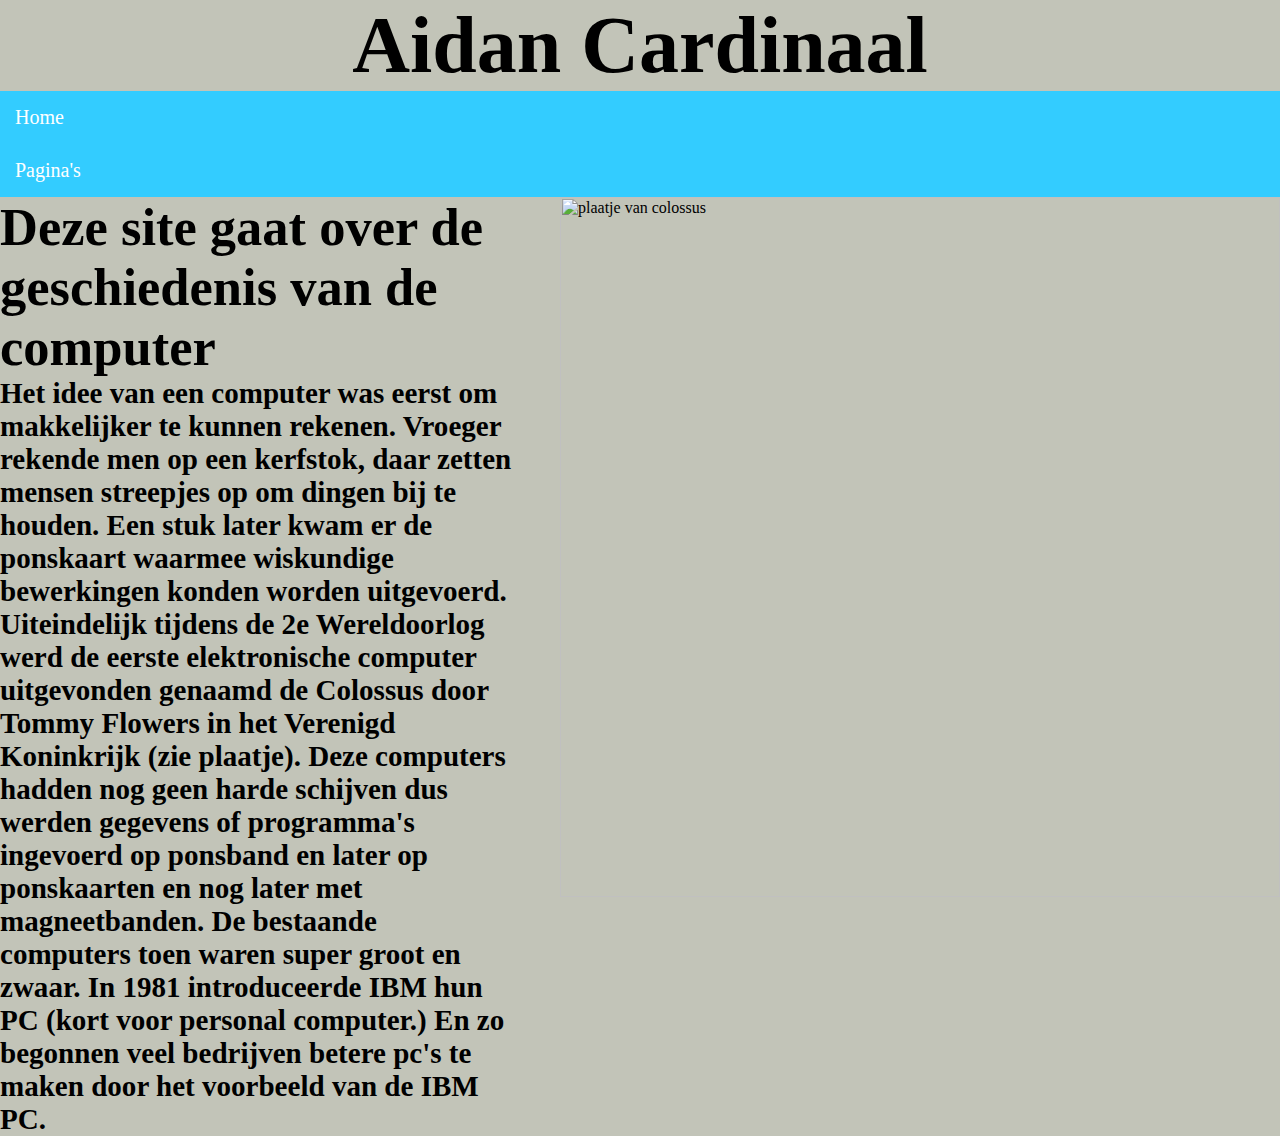
==== 2e.html @ 9d6dd378 "Add files via upload" ====
<html>
 <head>
 <div class="header">
 <h1> Aidan Cardinaal </h1>
 </div>
 <title>Geschiedenis van de computer</title>
<meta http-equiv="content-type" content="text/html; charset=utf-8">
<meta name="author" content="Aidan 4H1">
<meta name="description" content="Een site over de geschiedenis van de computer">
<link rel="stylesheet" type="text/css" href="2e.css">
 </head>


<body>


<div>
 <div>
  <ul>
    <li>
	<div id="Home"> 
	<a href="../Home/index.html"> Home </a> 
	</div>
      <a href="#">Pagina's</a>
      <ul>
	  <li></li>
        <li><a href="2e.html">Site 2</a></li>
        <li><a href="../3e/3e.html">Site 3</a></li>
        <li><a href="../4e/4e.html">Site 4</a></li>
		
      </ul>
    </li>
  </ul>
</div>
</div>
<div class="tekstt">
<h2> Deze site gaat over de geschiedenis van de computer </h2>
<h5>Het idee van een computer was eerst om makkelijker te kunnen rekenen. Vroeger rekende men op een 
kerfstok, daar zetten mensen streepjes op om dingen bij te houden. Een stuk later kwam er de ponskaart waarmee wiskundige bewerkingen konden worden uitgevoerd.
Uiteindelijk tijdens de 2e Wereldoorlog werd de eerste elektronische computer uitgevonden genaamd de Colossus door Tommy Flowers in het Verenigd Koninkrijk (zie plaatje).
Deze computers hadden nog geen harde schijven dus werden gegevens of programma's ingevoerd op ponsband en later op ponskaarten en nog later met magneetbanden.
De bestaande computers toen waren super groot en zwaar. In 1981 introduceerde IBM hun PC (kort voor personal computer.) En zo begonnen veel bedrijven betere pc's te maken door het voorbeeld van de IBM PC. </h5>
<p>
 
</p>
</div>
<div class="tekst">




</div>


<div class="plaatje">
<img src="../afbeeldingen/colossus.jpg"  width="720" height="700" alt="plaatje van colossus"></img>


</div>










  </body>
</html>
---- 2e.css ----
* {
margin: 0px;
padding: 0px;
}



div div {background-color: #33ccff;}
div div a {
    text-decoration: none;
    color: white;
    font-size: 20px;
    padding: 15px;
    display:inline-block;
}
ul {
  display: inline;
  margin: 0;
  padding: 0;
}
 ul li {display: inline-block;}
 ul li:hover {
background: #555;
}
 ul li:hover ul {
display: block;
}
 ul li ul {
  position: absolute;
  width: 200px;
  display: none;
}
 ul li ul li { 
  background: #555; 
  display: block; 
}
ul li ul li a {
display:block !important;
} 
ul li ul li:hover {
background: #666;
}

body {
background-color: #c2c4b8;

}
.tekst {
float: left;	
width: 70%;
position: absolute;
bottom: 19%;
font-size: 27px;

}
.header {
text-align: center;
font-size: 40px;
background-image: url("../afbeeldingen/nyancat.gif");

}
.plaatje {
float: right;
text-align: left;
height: 10%;
padding: 0%;
margin: 0%;

}
.plaatje:hover {
background-color: grey;
}


.tekstt {
float: left;	
width: 40%;
height: 80%;
font-size: 35px;

}
.footer {
float: left;
position: absolute;
left: 0,1%;
color: yellow;
font-size: 40px;
bottom: 6%;

}
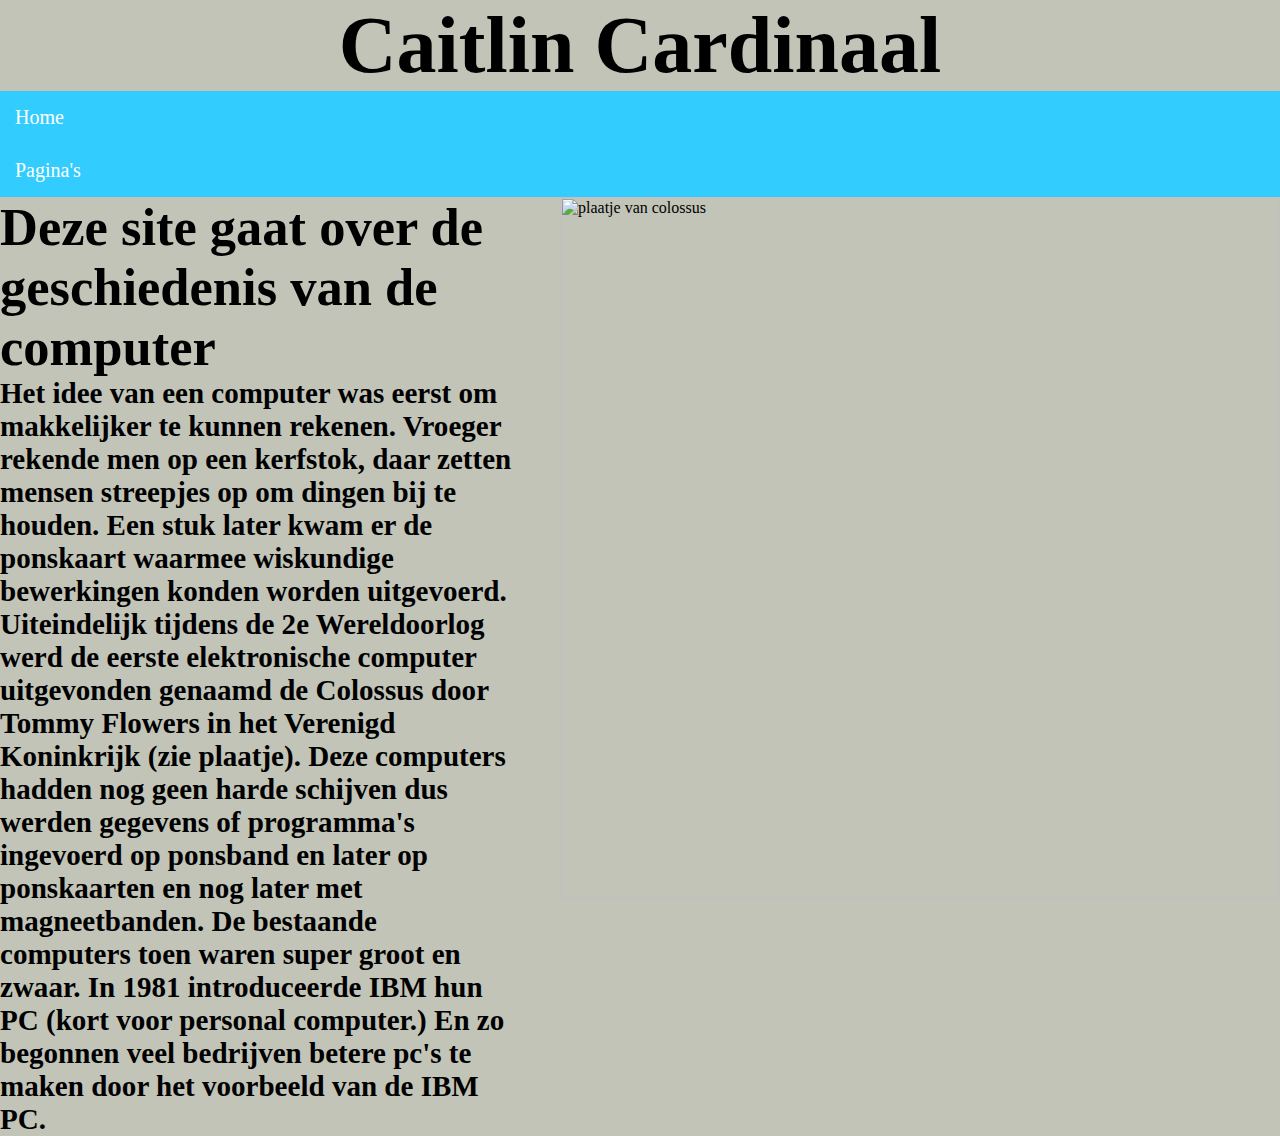
==== commit 7bebff03: "jsnajnsj" ====
--- a/2e.html
+++ b/2e.html
@@ -1,7 +1,7 @@
 <html>
  <head>
  <div class="header">
- <h1> Aidan Cardinaal </h1>
+ <h1> Caitlin Cardinaal </h1>
  </div>
  <title>Geschiedenis van de computer</title>
 <meta http-equiv="content-type" content="text/html; charset=utf-8">
@@ -68,4 +68,4 @@
 
 
   </body>
-</html>+</html>
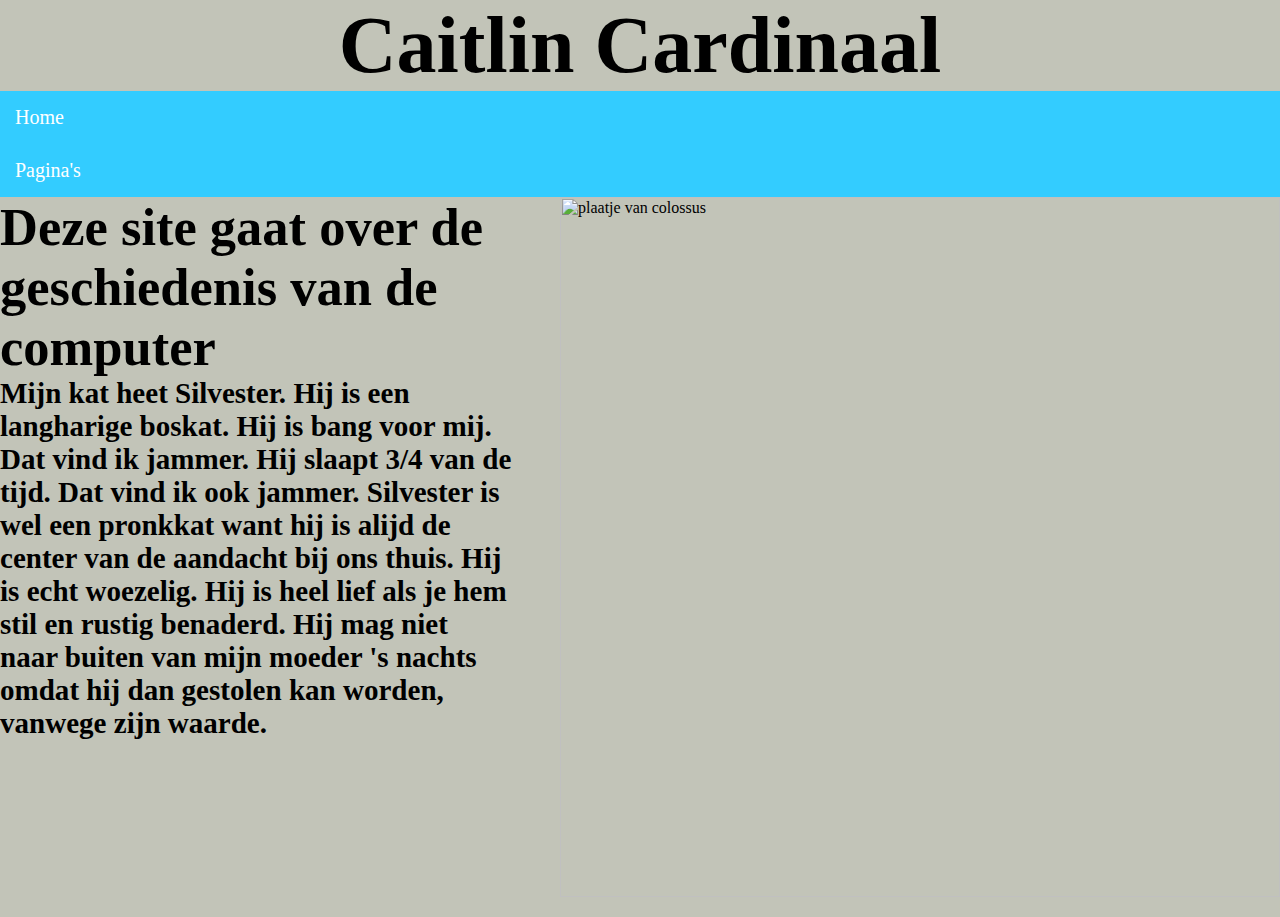
==== commit eb88f44c: "Update 2e.html" ====
--- a/2e.html
+++ b/2e.html
@@ -3,10 +3,10 @@
  <div class="header">
  <h1> Caitlin Cardinaal </h1>
  </div>
- <title>Geschiedenis van de computer</title>
+ <title>Mijn Kat</title>
 <meta http-equiv="content-type" content="text/html; charset=utf-8">
-<meta name="author" content="Aidan 4H1">
-<meta name="description" content="Een site over de geschiedenis van de computer">
+<meta name="author" content="Caitlin">
+<meta name="description" content="Kat">
 <link rel="stylesheet" type="text/css" href="2e.css">
  </head>
 
@@ -35,11 +35,10 @@
 </div>
 <div class="tekstt">
 <h2> Deze site gaat over de geschiedenis van de computer </h2>
-<h5>Het idee van een computer was eerst om makkelijker te kunnen rekenen. Vroeger rekende men op een 
-kerfstok, daar zetten mensen streepjes op om dingen bij te houden. Een stuk later kwam er de ponskaart waarmee wiskundige bewerkingen konden worden uitgevoerd.
-Uiteindelijk tijdens de 2e Wereldoorlog werd de eerste elektronische computer uitgevonden genaamd de Colossus door Tommy Flowers in het Verenigd Koninkrijk (zie plaatje).
-Deze computers hadden nog geen harde schijven dus werden gegevens of programma's ingevoerd op ponsband en later op ponskaarten en nog later met magneetbanden.
-De bestaande computers toen waren super groot en zwaar. In 1981 introduceerde IBM hun PC (kort voor personal computer.) En zo begonnen veel bedrijven betere pc's te maken door het voorbeeld van de IBM PC. </h5>
+<h5> Mijn kat heet Silvester. Hij is een langharige boskat. Hij is bang voor mij. Dat vind ik jammer. 
+Hij slaapt 3/4 van de tijd. Dat vind ik ook jammer. Silvester is wel een pronkkat want hij is alijd de center van de aandacht bij ons thuis.
+Hij is echt woezelig. Hij is heel lief als je hem stil en rustig benaderd.
+Hij mag niet naar buiten van mijn moeder 's nachts omdat hij dan gestolen kan worden, vanwege zijn waarde. </h5>
 <p>
  
 </p>
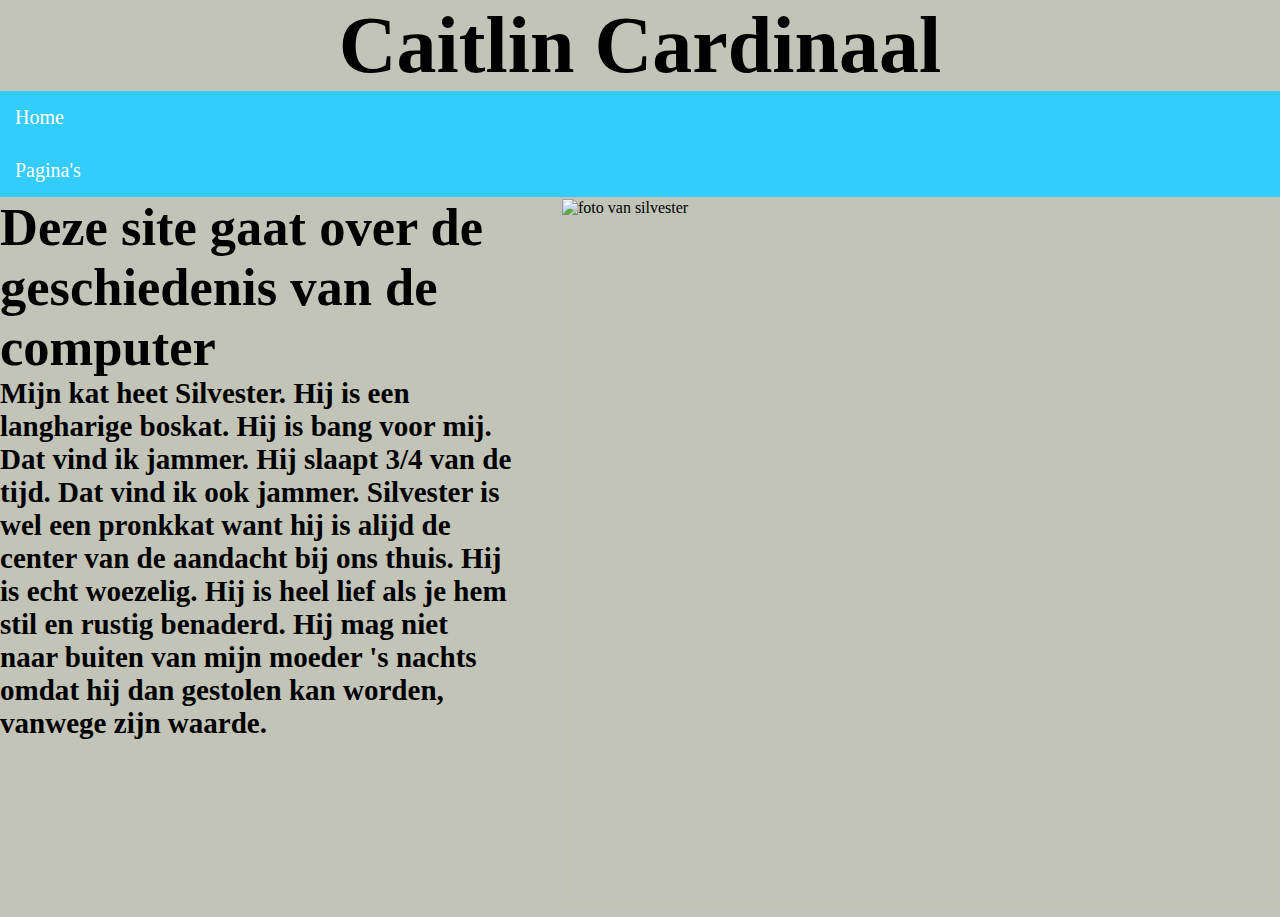
==== commit c3f512ad: "Update 2e.html" ====
--- a/2e.html
+++ b/2e.html
@@ -52,7 +52,7 @@
 
 
 <div class="plaatje">
-<img src="../afbeeldingen/colossus.jpg"  width="720" height="700" alt="plaatje van colossus"></img>
+<img src="een-site/IMG_7167.JPG"  width="720" height="700" alt="foto van silvester"></img>
 
 
 </div>
